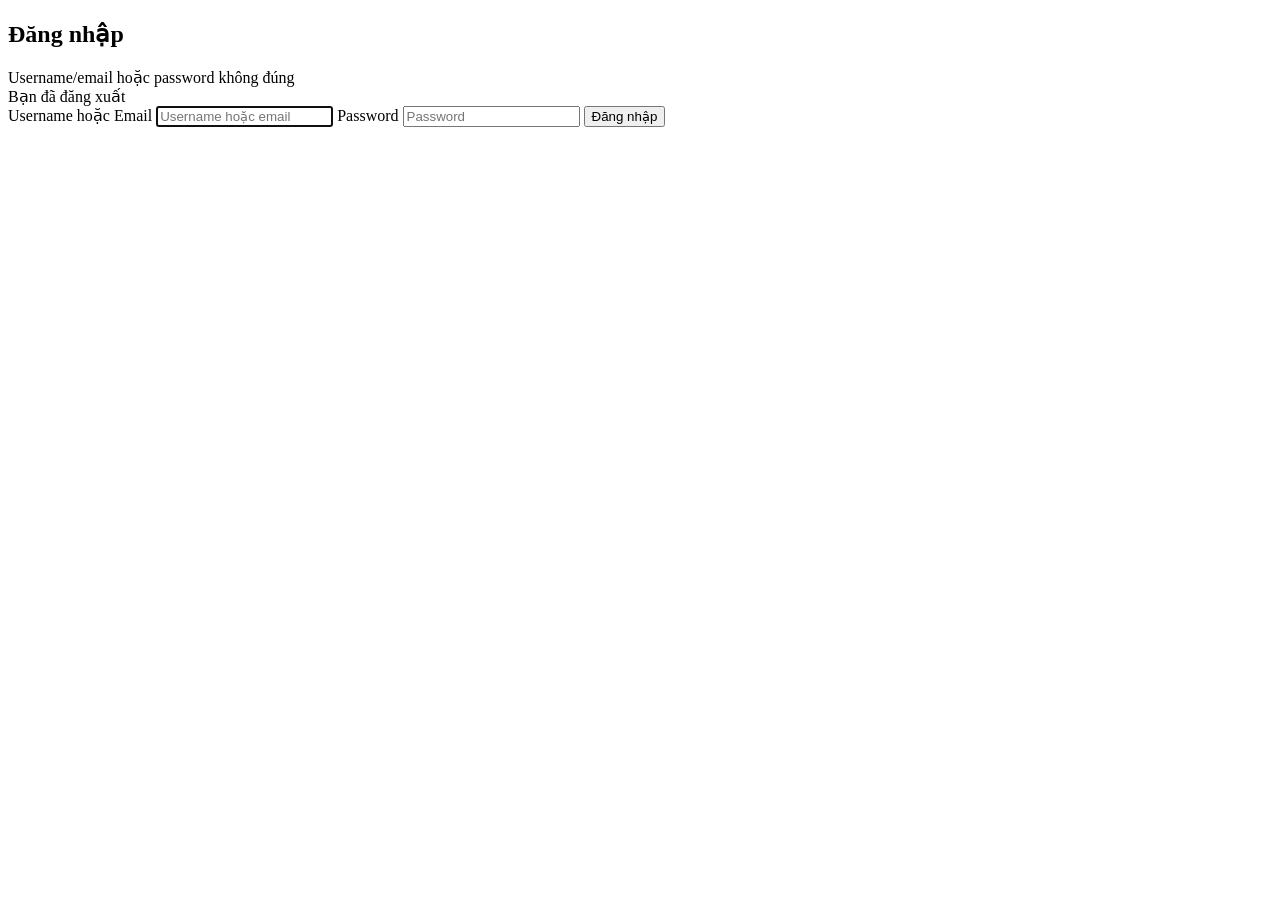
==== src/main/resources/templates/auth/login.html @ 1ce9d266 "vi du 1, vi du 2" ====
<!DOCTYPE html>
<html lang="vi" xmlns:th="http://www.thymeleaf.org">
<head>
    <meta charset="UTF-8">
    <meta name="viewport" content="width=device-width, initial-scale=1">
    <title>Đăng nhập</title>
    <link rel="stylesheet" th:href="@{/css/app.css}">
</head>
<body class="auth-page">

<div class="auth-card">
    <h2>Đăng nhập</h2>

    <div class="msg error" th:if="${param.error}">Username/email hoặc password không đúng</div>
    <div class="msg ok" th:if="${param.logout}">Bạn đã đăng xuất</div>

    <!-- th:action tự chèn CSRF token. Tên field mặc định của Spring Security: username / password -->
    <form th:action="@{/login}" method="post">
        <label for="username">Username hoặc Email</label>
        <input id="username" type="text" name="username" placeholder="Username hoặc email" required autofocus>

        <label for="password">Password</label>
        <input id="password" type="password" name="password" placeholder="Password" required>

        <button type="submit">Đăng nhập</button>
    </form>
</div>

</body>
</html>
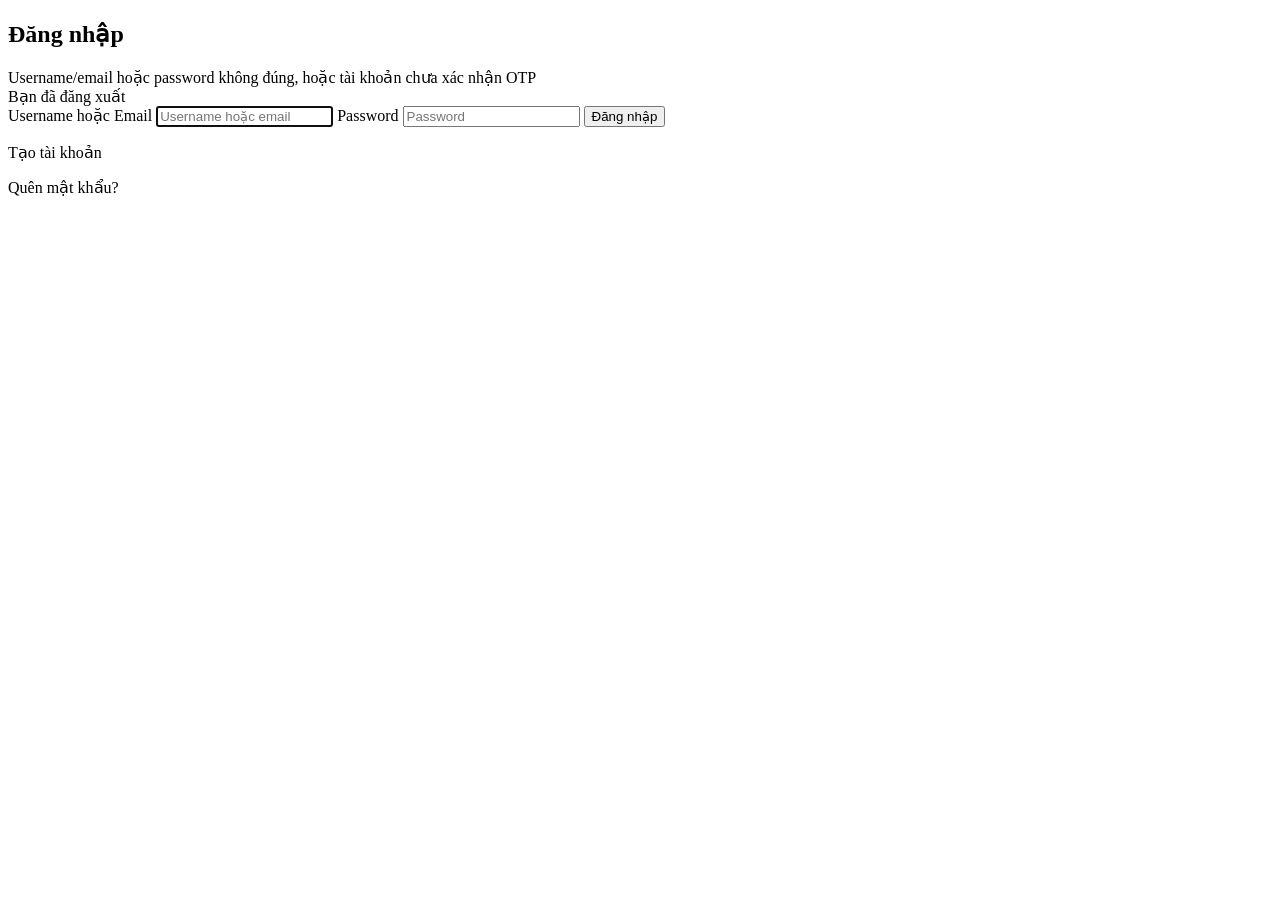
==== commit 23315cf5: "vi du 3" ====
--- a/src/main/resources/templates/auth/login.html
+++ b/src/main/resources/templates/auth/login.html
@@ -11,8 +11,9 @@
 <div class="auth-card">
     <h2>Đăng nhập</h2>
 
-    <div class="msg error" th:if="${param.error}">Username/email hoặc password không đúng</div>
+    <div class="msg error" th:if="${param.error}">Username/email hoặc password không đúng, hoặc tài khoản chưa xác nhận OTP</div>
     <div class="msg ok" th:if="${param.logout}">Bạn đã đăng xuất</div>
+    <div class="msg ok" th:if="${success != null}" th:text="${success}"></div>
 
     <!-- th:action tự chèn CSRF token. Tên field mặc định của Spring Security: username / password -->
     <form th:action="@{/login}" method="post">
@@ -24,6 +25,9 @@
 
         <button type="submit">Đăng nhập</button>
     </form>
+
+    <p class="auth-links"><a th:href="@{/register}">Tạo tài khoản</a></p>
+    <p class="auth-links"><a th:href="@{/forgot-password}">Quên mật khẩu?</a></p>
 </div>
 
 </body>
